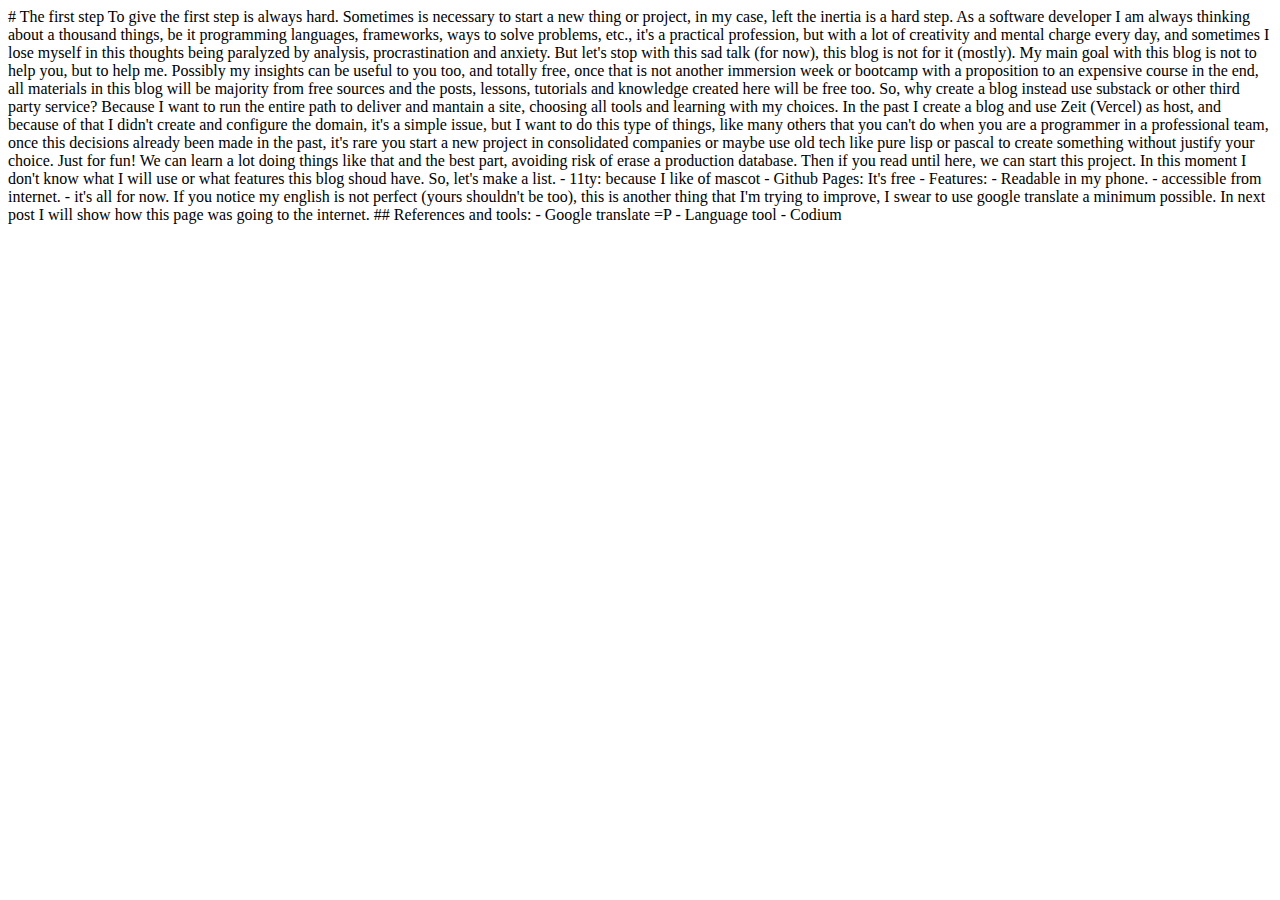
==== index.html @ 8b7b528f "add index html" ====
<!DOCTYPE html>
<html lang="en">
<head>
    <meta charset="UTF-8">
    <meta name="viewport" content="width=device-width, initial-scale=1.0">
    <title>First Step</title>
</head>
<body>
    # The first step

To give the first step is always hard.

Sometimes is necessary to start a new thing or project, in my case, left the inertia is a hard step. As a software developer I am always thinking about a thousand things, be it programming languages, frameworks, ways to solve problems, etc., it's a practical profession, but with a lot of creativity and mental charge every day, and sometimes I lose myself in this thoughts being paralyzed by analysis, procrastination and anxiety. But let's stop with this sad talk (for now), this blog is not for it (mostly).

My main goal with this blog is not to help you, but to help me. Possibly my insights can be useful to you too, and totally free, once that is not another immersion week or bootcamp with a proposition to an expensive course in the end, all materials in this blog will be majority from free sources and the posts, lessons, tutorials and knowledge created here will be free too.

So, why create a blog instead use substack or other third party service? Because I want to run the entire path to deliver and mantain a site, choosing all tools and learning with my choices. In the past I create a blog and use Zeit (Vercel) as host, and because of that I didn't create and configure the domain, it's a simple issue, but I want to do this type of things, like many others that you can't do when you are a programmer in a professional team, once this decisions already been made in the past, it's rare you start a new project in consolidated companies or maybe use old tech like pure lisp or pascal to create something without justify your choice. Just for fun! We can learn a lot doing things like that and the best part, avoiding risk of erase a production database.

Then if you read until here, we can start this project. In this moment I don't know what I will use or what features this blog shoud have. So, let's make a list.

- 11ty: because I like of mascot
- Github Pages: It's free
- Features:
    - Readable in my phone.
    - accessible from internet.
    - it's all for now.

If you notice my english is not perfect (yours shouldn't be too), this is another thing that I'm trying to improve, I swear to use google translate a minimum possible.

In next post I will show how this page was going to the internet.

## References and tools:

- Google translate =P
- Language tool
- Codium

</body>
</html>
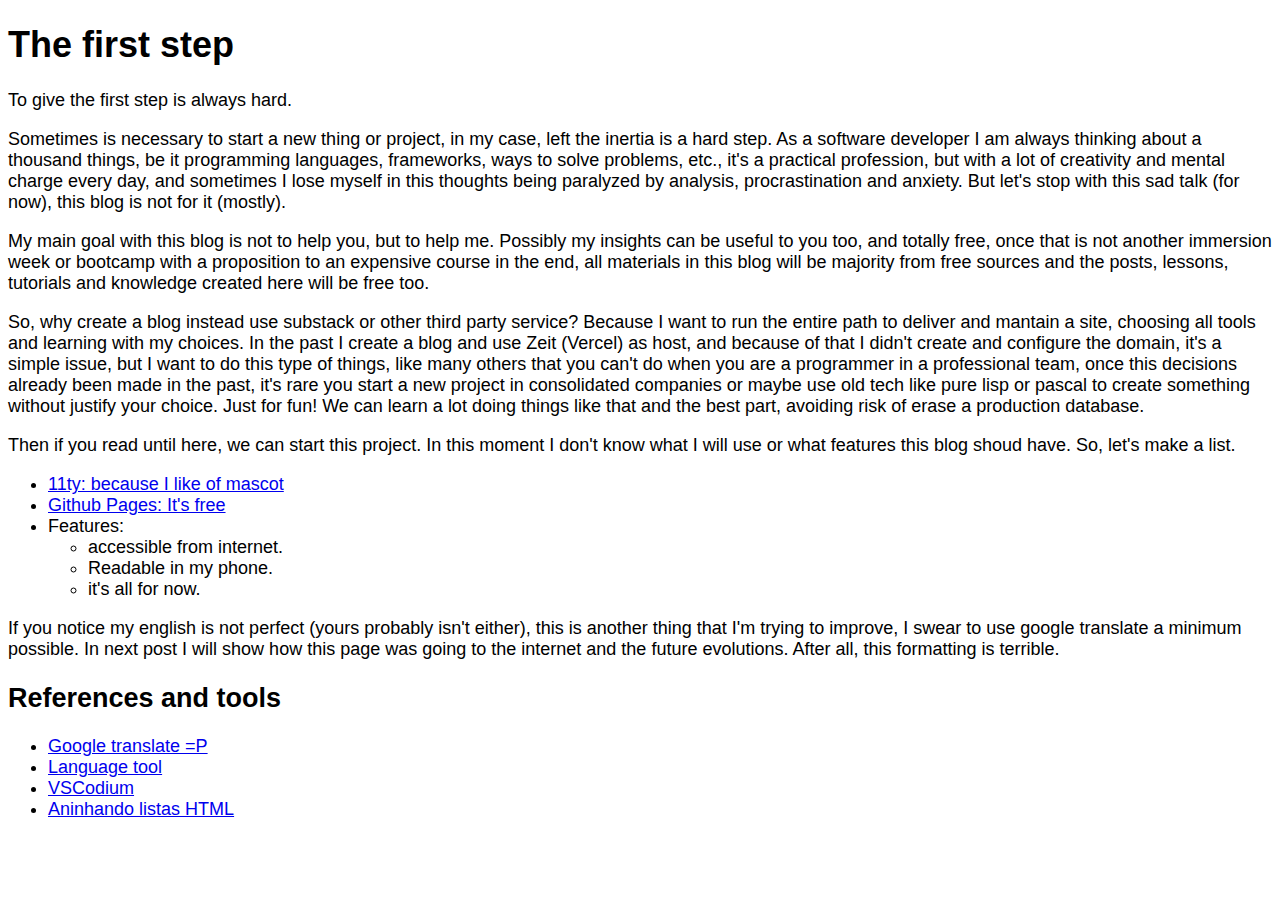
==== commit c91243f0: "html improvements" ====
--- a/index.html
+++ b/index.html
@@ -5,35 +5,50 @@
     <meta name="viewport" content="width=device-width, initial-scale=1.0">
     <title>First Step</title>
 </head>
-<body>
-    # The first step
+<body style="font-family: 'Lucida Sans', 'Lucida Sans Regular', 'Lucida Grande', 'Lucida Sans Unicode', Geneva, Verdana, sans-serif; font-size: large;">
+    <h1>The first step</h1>
 
-To give the first step is always hard.
+<p>To give the first step is always hard.</p>
 
-Sometimes is necessary to start a new thing or project, in my case, left the inertia is a hard step. As a software developer I am always thinking about a thousand things, be it programming languages, frameworks, ways to solve problems, etc., it's a practical profession, but with a lot of creativity and mental charge every day, and sometimes I lose myself in this thoughts being paralyzed by analysis, procrastination and anxiety. But let's stop with this sad talk (for now), this blog is not for it (mostly).
+<p>
+    Sometimes is necessary to start a new thing or project, in my case, left the inertia is a hard step. As a software developer I am always thinking about a thousand things, be it programming languages, frameworks, ways to solve problems, etc., it's a practical profession, but with a lot of creativity and mental charge every day, and sometimes I lose myself in this thoughts being paralyzed by analysis, procrastination and anxiety. But let's stop with this sad talk (for now), this blog is not for it (mostly).
+</p>
+    <p>
+        My main goal with this blog is not to help you, but to help me. Possibly my insights can be useful to you too, and totally free, once that is not another immersion week or bootcamp with a proposition to an expensive course in the end, all materials in this blog will be majority from free sources and the posts, lessons, tutorials and knowledge created here will be free too.
+    </p>
+<p>
+    So, why create a blog instead use substack or other third party service? Because I want to run the entire path to deliver and mantain a site, choosing all tools and learning with my choices. In the past I create a blog and use Zeit (Vercel) as host, and because of that I didn't create and configure the domain, it's a simple issue, but I want to do this type of things, like many others that you can't do when you are a programmer in a professional team, once this decisions already been made in the past, it's rare you start a new project in consolidated companies or maybe use old tech like pure lisp or pascal to create something without justify your choice. Just for fun! We can learn a lot doing things like that and the best part, avoiding risk of erase a production database.
+</p>
+<p>
+    Then if you read until here, we can start this project. In this moment I don't know what I will use or what features this blog shoud have. So, let's make a list.
+</p>
 
-My main goal with this blog is not to help you, but to help me. Possibly my insights can be useful to you too, and totally free, once that is not another immersion week or bootcamp with a proposition to an expensive course in the end, all materials in this blog will be majority from free sources and the posts, lessons, tutorials and knowledge created here will be free too.
+<ul>
+    <li><a href="https://www.11ty.dev/">11ty: because I like of mascot</a></li>
+    <li>
+        <a href="https://pages.github.com/">
+            Github Pages: It's free
+        </a>
+    </li>
+    <li>Features:</li>
+    <ul>
+        <li>accessible from internet.</li>
+        <li>Readable in my phone.</li>
+        <li>it's all for now.</li>
+    </ul>
+</ul>
 
-So, why create a blog instead use substack or other third party service? Because I want to run the entire path to deliver and mantain a site, choosing all tools and learning with my choices. In the past I create a blog and use Zeit (Vercel) as host, and because of that I didn't create and configure the domain, it's a simple issue, but I want to do this type of things, like many others that you can't do when you are a programmer in a professional team, once this decisions already been made in the past, it's rare you start a new project in consolidated companies or maybe use old tech like pure lisp or pascal to create something without justify your choice. Just for fun! We can learn a lot doing things like that and the best part, avoiding risk of erase a production database.
+If you notice my english is not perfect (yours probably isn't either), this is another thing that I'm trying to improve, I swear to use google translate a minimum possible.
 
-Then if you read until here, we can start this project. In this moment I don't know what I will use or what features this blog shoud have. So, let's make a list.
+In next post I will show how this page was going to the internet and the future evolutions. After all, this formatting is terrible.
 
-- 11ty: because I like of mascot
-- Github Pages: It's free
-- Features:
-    - Readable in my phone.
-    - accessible from internet.
-    - it's all for now.
-
-If you notice my english is not perfect (yours shouldn't be too), this is another thing that I'm trying to improve, I swear to use google translate a minimum possible.
-
-In next post I will show how this page was going to the internet.
-
-## References and tools:
-
-- Google translate =P
-- Language tool
-- Codium
+<h2>References and tools</h2> 
+<ul>
+    <li><a href="https://translate.google.com/">Google translate =P</a></li>
+    <li><a href="https://languagetool.org/">Language tool</a></li>
+    <li><a href="https://vscodium.com/">VSCodium</a></li>
+    <li><a href="http://www.nce.ufrj.br/ginape/cursohtml/conteudo/listas/aninhando.htm">Aninhando listas HTML</a></li>
+</ul>
 
 </body>
 </html>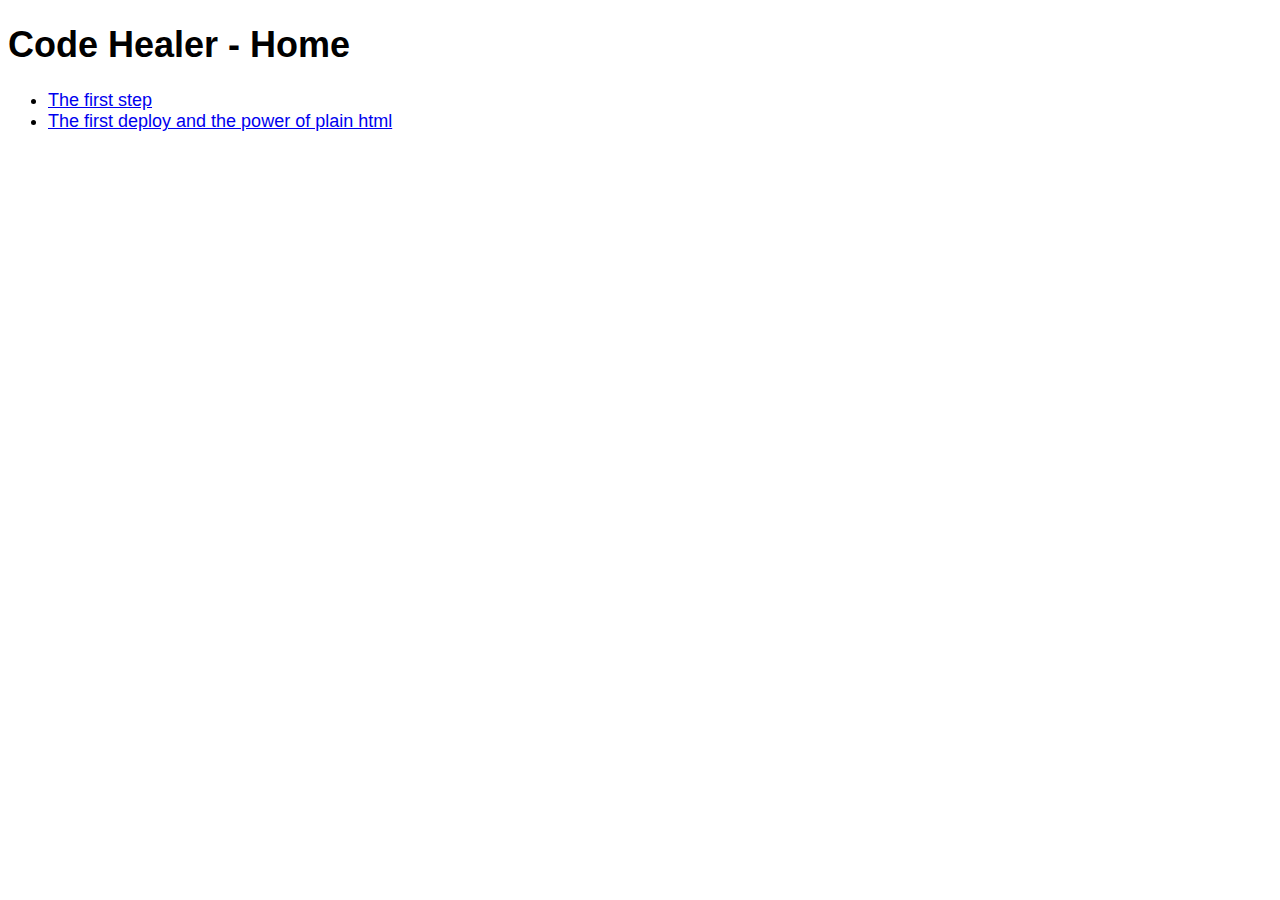
==== commit ac837dc7: "simple navigation and home page" ====
--- a/index.html
+++ b/index.html
@@ -6,49 +6,17 @@
     <title>First Step</title>
 </head>
 <body style="font-family: 'Lucida Sans', 'Lucida Sans Regular', 'Lucida Grande', 'Lucida Sans Unicode', Geneva, Verdana, sans-serif; font-size: large;">
-    <h1>The first step</h1>
+    <h1>Code Healer - Home</h1>
 
-<p>To give the first step is always hard.</p>
-
-<p>
-    Sometimes is necessary to start a new thing or project, in my case, left the inertia is a hard step. As a software developer I am always thinking about a thousand things, be it programming languages, frameworks, ways to solve problems, etc., it's a practical profession, but with a lot of creativity and mental charge every day, and sometimes I lose myself in this thoughts being paralyzed by analysis, procrastination and anxiety. But let's stop with this sad talk (for now), this blog is not for it (mostly).
-</p>
-    <p>
-        My main goal with this blog is not to help you, but to help me. Possibly my insights can be useful to you too, and totally free, once that is not another immersion week or bootcamp with a proposition to an expensive course in the end, all materials in this blog will be majority from free sources and the posts, lessons, tutorials and knowledge created here will be free too.
-    </p>
-<p>
-    So, why create a blog instead use substack or other third party service? Because I want to run the entire path to deliver and mantain a site, choosing all tools and learning with my choices. In the past I create a blog and use Zeit (Vercel) as host, and because of that I didn't create and configure the domain, it's a simple issue, but I want to do this type of things, like many others that you can't do when you are a programmer in a professional team, once this decisions already been made in the past, it's rare you start a new project in consolidated companies or maybe use old tech like pure lisp or pascal to create something without justify your choice. Just for fun! We can learn a lot doing things like that and the best part, avoiding risk of erase a production database.
-</p>
-<p>
-    Then if you read until here, we can start this project. In this moment I don't know what I will use or what features this blog shoud have. So, let's make a list.
-</p>
-
-<ul>
-    <li><a href="https://www.11ty.dev/">11ty: because I like of mascot</a></li>
-    <li>
-        <a href="https://pages.github.com/">
-            Github Pages: It's free
-        </a>
-    </li>
-    <li>Features:</li>
     <ul>
-        <li>accessible from internet.</li>
-        <li>Readable in my phone.</li>
-        <li>it's all for now.</li>
+        <li><a href="./posts/2024-05-22_first-step.html">
+            The first step
+        </a></li>
+        <li><a href="./posts/first-deploy-html-power copy.html">
+            The first deploy and the power of plain html
+        </a></li>
+        
     </ul>
-</ul>
-
-If you notice my english is not perfect (yours probably isn't either), this is another thing that I'm trying to improve, I swear to use google translate a minimum possible.
-
-In next post I will show how this page was going to the internet and the future evolutions. After all, this formatting is terrible.
-
-<h2>References and tools</h2> 
-<ul>
-    <li><a href="https://translate.google.com/">Google translate =P</a></li>
-    <li><a href="https://languagetool.org/">Language tool</a></li>
-    <li><a href="https://vscodium.com/">VSCodium</a></li>
-    <li><a href="http://www.nce.ufrj.br/ginape/cursohtml/conteudo/listas/aninhando.htm">Aninhando listas HTML</a></li>
-</ul>
 
 </body>
 </html>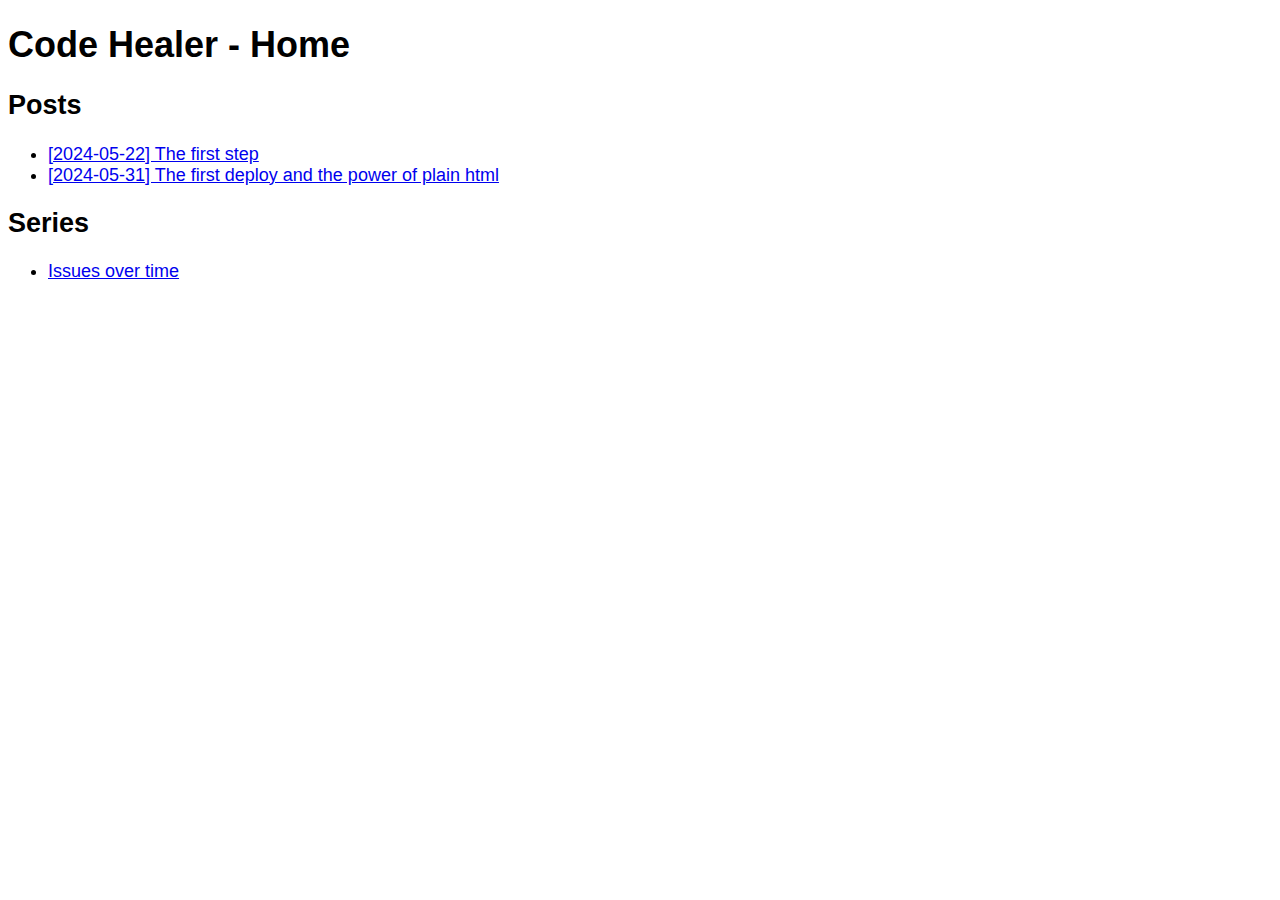
==== commit 63a391e2: "issue post and css addition" ====
--- a/index.html
+++ b/index.html
@@ -4,18 +4,23 @@
     <meta charset="UTF-8">
     <meta name="viewport" content="width=device-width, initial-scale=1.0">
     <title>First Step</title>
+    <link rel="stylesheet" href="../css/style.css">
 </head>
-<body style="font-family: 'Lucida Sans', 'Lucida Sans Regular', 'Lucida Grande', 'Lucida Sans Unicode', Geneva, Verdana, sans-serif; font-size: large;">
+<body>
     <h1>Code Healer - Home</h1>
-
+    <h2>Posts</h2>
     <ul>
         <li><a href="./posts/2024-05-22_first-step.html">
-            The first step
+            [2024-05-22] The first step
         </a></li>
         <li><a href="./posts/first-deploy-html-power copy.html">
-            The first deploy and the power of plain html
+            [2024-05-31] The first deploy and the power of plain html
         </a></li>
-        
+    </ul>
+
+    <h2>Series</h2>
+    <ul>
+        <li><a href="./posts/issues.html">Issues over time</a></li>
     </ul>
 
 </body>
--- a/css/style.css
+++ b/css/style.css
@@ -0,0 +1,9 @@
+body {
+    font-family: 'Lucida Sans', 'Lucida Sans Regular', 'Lucida Grande', 'Lucida Sans Unicode', Geneva, Verdana, sans-serif; 
+    font-size: large;
+    max-width: 960px;
+}
+
+img {
+    max-width: 80%;
+}